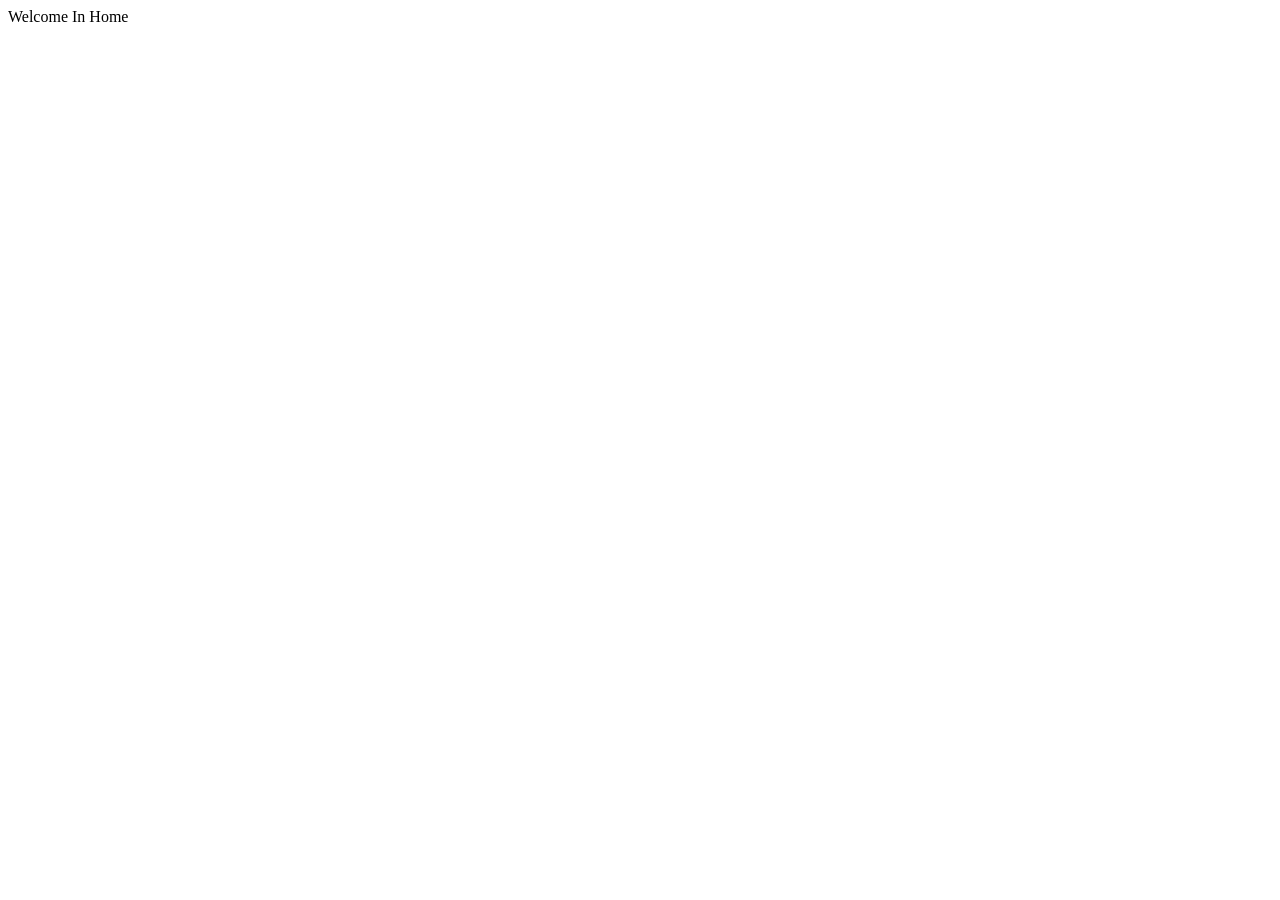
==== target/classes/templates/index.html @ 30a9933f "MY-Project welcome in project" ====
<html lang="en" xmlns:th="http://www.thymeleaf.org">
<head>
<title>Home</title>
<link rel="stylesheet" th:href="@{/css/project.css}" />
</head>
<body>
	<div th:replace="fragments/header::header"></div>
	<div>Welcome In Home</div>
	<div th:replace="fragments/footer::footer"></div>
</body>
</html>
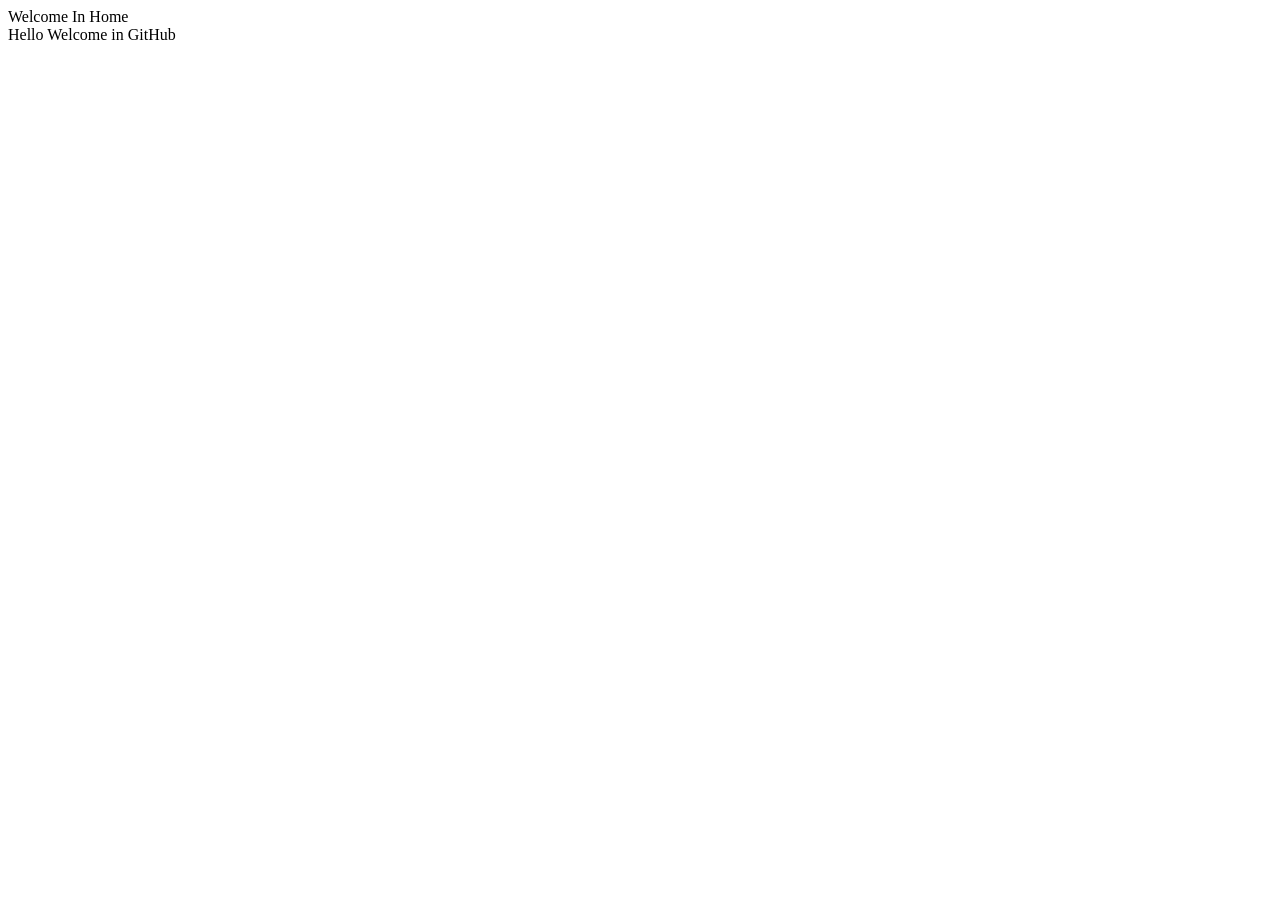
==== commit 405e5708: "dfsd aaa" ====
--- a/target/classes/templates/index.html
+++ b/target/classes/templates/index.html
@@ -7,5 +7,6 @@
 	<div th:replace="fragments/header::header"></div>
 	<div>Welcome In Home</div>
 	<div th:replace="fragments/footer::footer"></div>
+	<div>Hello Welcome in GitHub </div>
 </body>
 </html>
